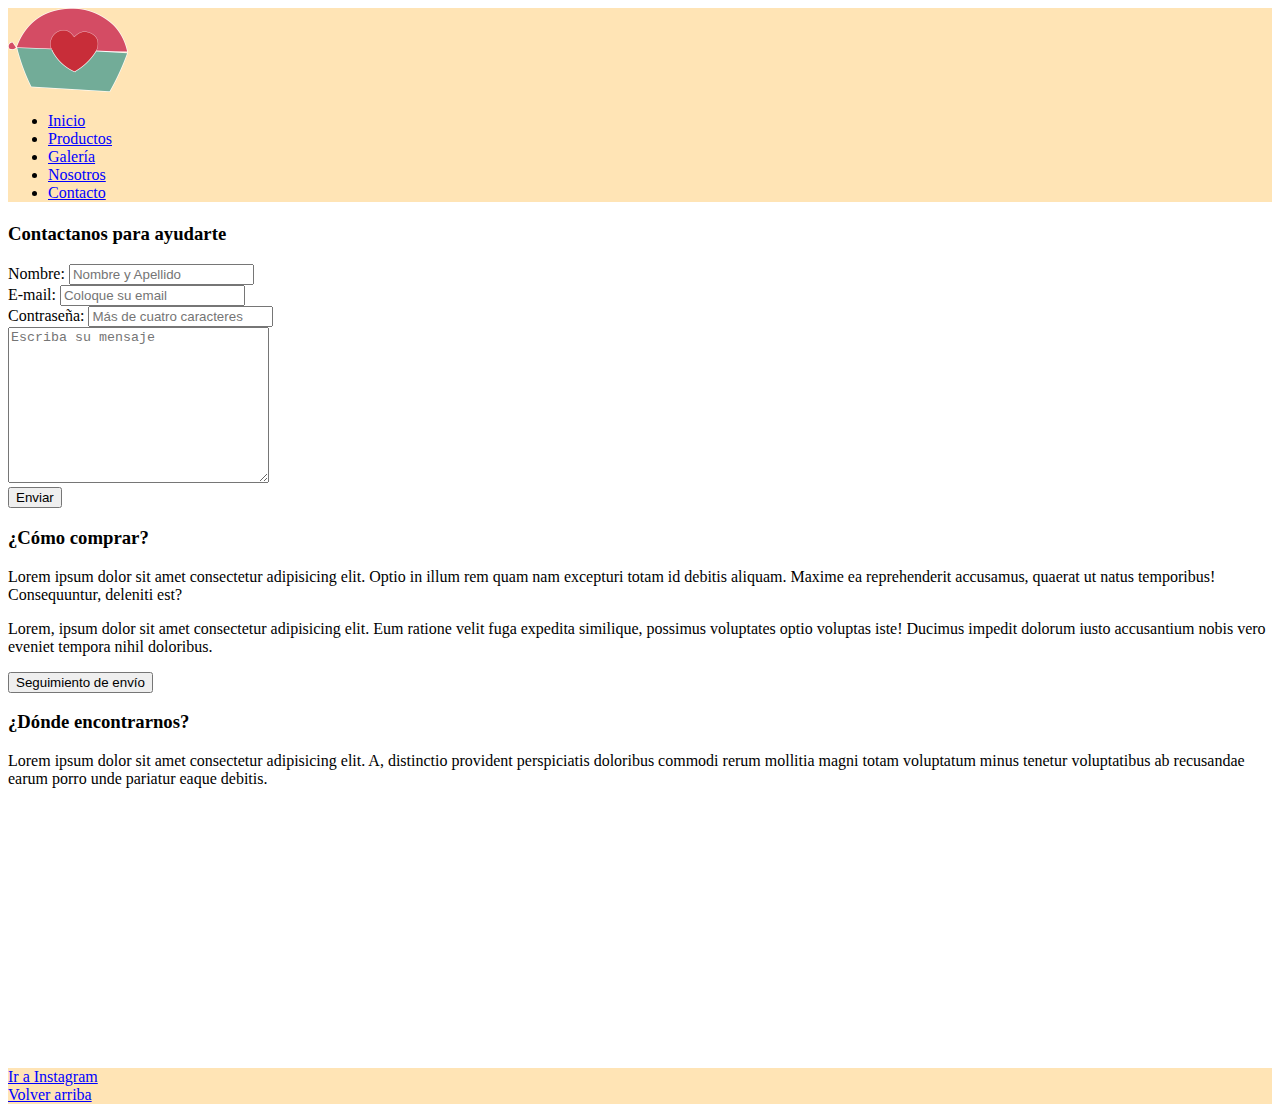
==== pages/contactos.html @ 96a58c31 "First commit" ====
<!DOCTYPE html>
<html lang="en">
<head>
    <meta charset="UTF-8">
    <meta name="viewport" content="width=device-width, initial-scale=1.0">
    <link rel="shortcut icon" href="./../assets/img/Logo logo final.png" type="image/x-icon">
    <title>Contacto</title>
    <link rel="stylesheet" href="./../css/styles.css">
</head>
<body>
    <header id="arriba">
        <img src="./../assets/img/Logo logo final.png" alt="Logo final">
        <nav>
                <ul>
                    <li>
                        <a href="./../index.html">Inicio</a>
                    </li>
                    <li>
                        <a href="./productos.html">Productos</a>
                    </li>
                    <li>
                        <a href="./galeria.html">Galería</a>
                    </li>
                    <li>
                        <a href="./nosotros.html">Nosotros</a>
                    </li>
                    <li>
                        <a href="./contactos.html">Contacto</a>
                    </li>
                </ul>
        </nav>
    </header>
    <main>
        <h1></h1>
        <h2></h2>
        <h3>Contactanos para ayudarte</h3>
        <form>
            <div>
                <label for="Nombre">Nombre: </label>
                <input type="text" id="Nombre" 
                placeholder="Nombre y Apellido" required>
            </div>
            <div>
                <label for="email">E-mail: </label>
                <input type="email" name="email" id="email" 
                placeholder="Coloque su email" required>
            </div>
            <div>
                <label for="password">Contraseña: </label>
                <input type="password" name="password" id="password" 
                placeholder="Más de cuatro caracteres"required> 
            </div>
            <div>
                <textarea name="" id="" cols="30" rows="10"
                placeholder="Escriba su mensaje"></textarea>
            </div>
            <div>
                <input type="button" value="Enviar">
            </div>
        </form>

        <h3>¿Cómo comprar?</h3>
        <p>Lorem ipsum dolor sit amet consectetur adipisicing elit. Optio in illum rem quam nam excepturi totam id debitis aliquam. Maxime ea reprehenderit accusamus, quaerat ut natus temporibus! Consequuntur, deleniti est?</p>

        <p>Lorem, ipsum dolor sit amet consectetur adipisicing elit. Eum ratione velit fuga expedita similique, possimus voluptates optio voluptas iste! Ducimus impedit dolorum iusto accusantium nobis vero eveniet tempora nihil doloribus.</p>

        <form>
            <input type="button" value="Seguimiento de envío">
        </form>
        <h3>¿Dónde encontrarnos?</h3>
        <p>Lorem ipsum dolor sit amet consectetur adipisicing elit. A, distinctio provident perspiciatis doloribus commodi rerum mollitia magni totam voluptatum minus tenetur voluptatibus ab recusandae earum porro unde pariatur eaque debitis.</p>

        <iframe src="https://www.google.com/maps/embed?pb=!1m18!1m12!1m3!1d26273.705232871594!2d-58.616275812495765!3d-34.598771142929316!2m3!1f0!2f0!3f0!3m2!1i1024!2i768!4f13.1!3m3!1m2!1s0x95bcb9ab4a5771b3%3A0x690cbb88f054e680!2sCdad.%20Jardin%20Lomas%20de%20Palomar%2C%20Provincia%20de%20Buenos%20Aires!5e0!3m2!1ses!2sar!4v1713034002344!5m2!1ses!2sar" width="350" height="260" style="border:0;" allowfullscreen="" loading="lazy" referrerpolicy="no-referrer-when-downgrade"></iframe>
    </main>
    <footer>
        <section class="card">
            <a href="https://www.instagram.com/mary.pink.46?igsh=bHRocHQ1bzJnbmk1" target="_blank">Ir a Instagram</a>
        </section>
        
        <section class="card">
            <a href="#arriba">Volver arriba</a>
        </section>
    </footer>
</body>
</html>
---- css/styles.css ----
/*Estilos generales*/
*{
    margin: 20;
    padding: 20;
    box-sizing: border-box;

}
/*Estilos Header*/
a{
    color: blue;
}

/*Estilos main*/

/*Main Inicio*/
.MaryPink{
    background-color: moccasin;
    width: 160px;
    height: 90px;
    margin: 20;
    padding: 20;
    border: 4px double pink;
    border-radius: 5px;
}


/*Main Nosotros*/
@font-face {
    font-family: "Merriweather";
    src: url("./fonts/Merriweather-Black.ttf");
}
p {
    font-family: "Merriweather", 
    cursive;
}
/*Estilos footer*/
#arriba{
    background-color: moccasin;
}
.card{
    background-color: moccasin;
}
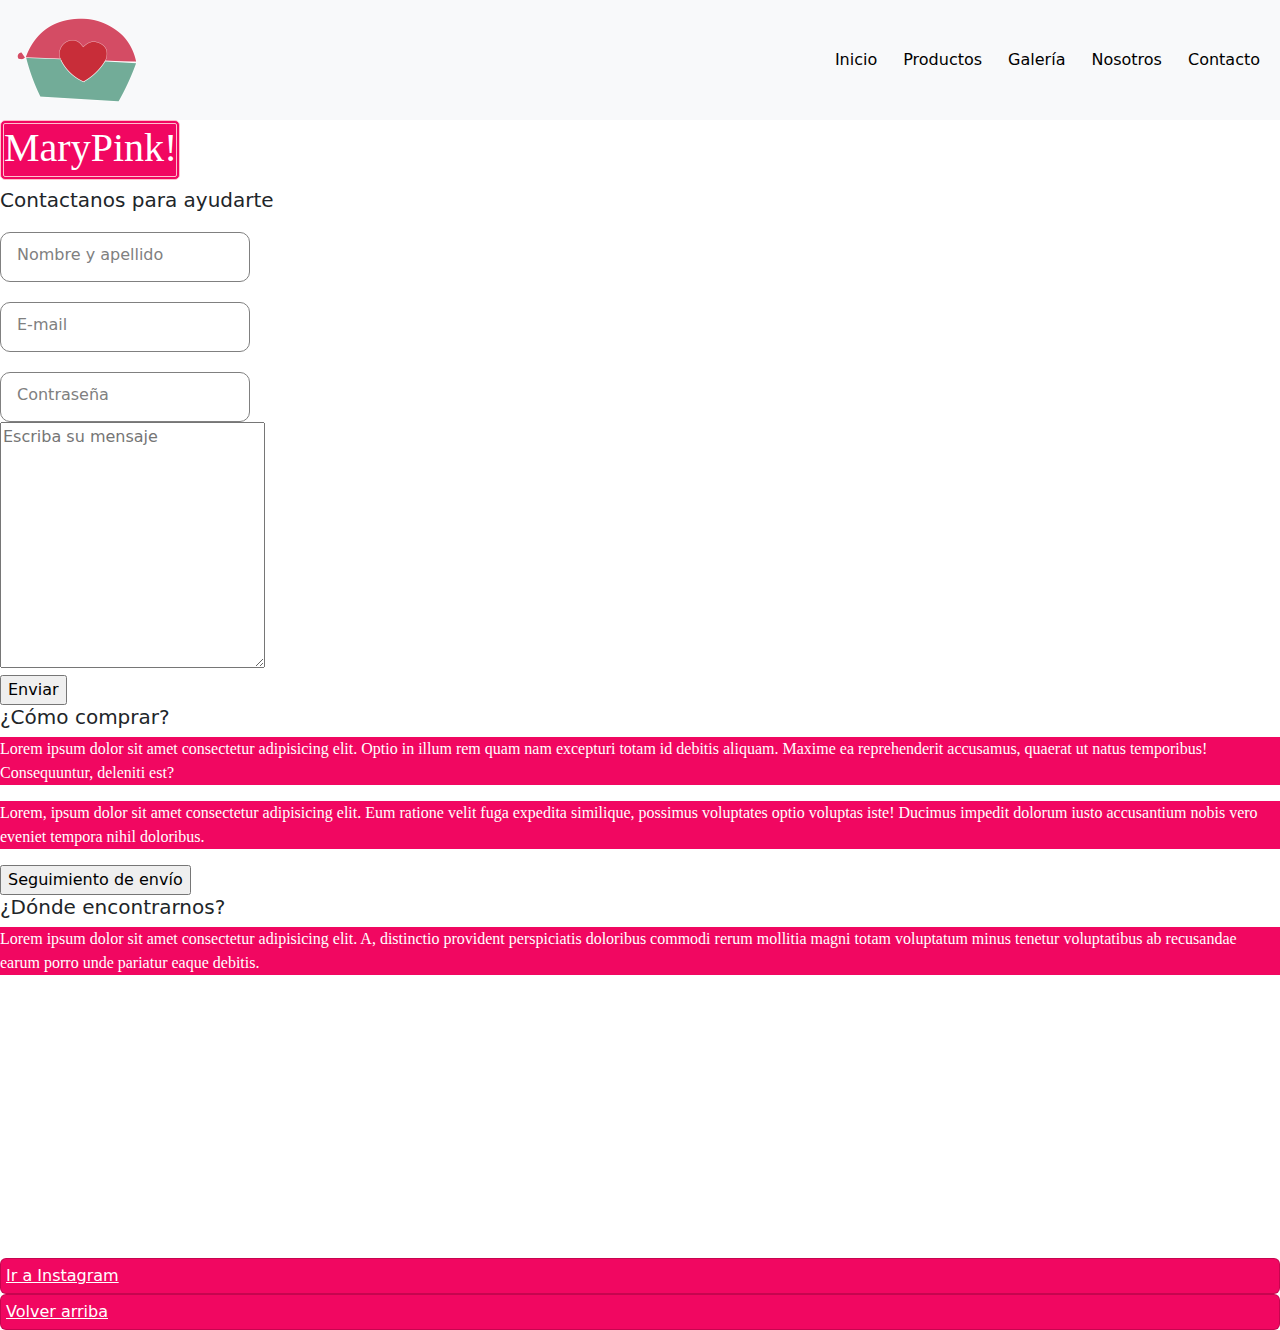
==== commit 599f3ab9: "last commit" ====
--- a/pages/contactos.html
+++ b/pages/contactos.html
@@ -1,55 +1,79 @@
 <!DOCTYPE html>
 <html lang="en">
-<head>
+<head class="d-flex flex-sm-column flex-md-row">
     <meta charset="UTF-8">
     <meta name="viewport" content="width=device-width, initial-scale=1.0">
     <link rel="shortcut icon" href="./../assets/img/Logo logo final.png" type="image/x-icon">
+    <!---link css bootstrap-->
+    <link href="https://cdn.jsdelivr.net/npm/bootstrap@5.3.3/dist/css/bootstrap.min.css" rel="stylesheet" integrity="sha384-QWTKZyjpPEjISv5WaRU9OFeRpok6YctnYmDr5pNlyT2bRjXh0JMhjY6hW+ALEwIH" crossorigin="anonymous"> 
+    <!--link css-->
+    <link rel="stylesheet" href="./../css/styles.css">
     <title>Contacto</title>
-    <link rel="stylesheet" href="./../css/styles.css">
 </head>
 <body>
     <header id="arriba">
-        <img src="./../assets/img/Logo logo final.png" alt="Logo final">
-        <nav>
-                <ul>
-                    <li>
-                        <a href="./../index.html">Inicio</a>
-                    </li>
-                    <li>
-                        <a href="./productos.html">Productos</a>
-                    </li>
-                    <li>
-                        <a href="./galeria.html">Galería</a>
-                    </li>
-                    <li>
-                        <a href="./nosotros.html">Nosotros</a>
-                    </li>
-                    <li>
-                        <a href="./contactos.html">Contacto</a>
-                    </li>
+        <!---Menú Hamburguesa---------------------------------------------------------------------------------------------------->
+        <nav class="navbar navbar-expand-lg bg-body-tertiary">
+            <div class="container-fluid">
+            <a class="navbar-brand" href="./../index.html">
+                <img src="./../assets/img/Logo logo final.png" alt="Logo final">
+            </a>
+            <button class="navbar-toggler" type="button" data-bs-toggle="collapse" data-bs-target="#navbarSupportedContent" aria-controls="navbarSupportedContent" aria-expanded="false" aria-label="Toggle navigation">
+                <span class="navbar-toggler-icon"></span>
+            </button>
+            <div class="collapse navbar-collapse menu" id="navbarSupportedContent">
+                <ul class="navbar-nav me-auto mb-2 mb-lg-0">
+                <li class="nav-item active">
+                    <a class="nav-link active" href="./../index.html">Inicio</a>
+                </li>
+                <li class="nav-item">
+                    <a class=" nav-link active" href="./productos.html">Productos</a>
+                </li>
+                <li class="nav-item">
+                    <a class="nav-link active" href="./galeria.html">Galería</a>
+                </li>
+                <li class="nav-item">
+                    <a class="nav-link active" href="./nosotros.html">Nosotros</a>
+                </li>
+                <li class="nav-item">
+                    <a class="nav-link active" href="./contactos.html">Contacto</a>
+                </li>
                 </ul>
+            </div>
+            </div>
         </nav>
+        <!---Menú Hamburguesa----------------------------------------------------------------------------------------------------->
     </header>
-    <main>
-        <h1></h1>
+    <main class="conteiner">
+        <div class="maryPink">
+        <h1>MaryPink!</h1>
+        </div>
         <h2></h2>
-        <h3>Contactanos para ayudarte</h3>
+        <h3></h3>
+        <h4></h4>
+        <div>
+            <section>
+                <h5>Contactanos para ayudarte</h5>
+            </section>
         <form>
             <div>
-                <label for="Nombre">Nombre: </label>
-                <input type="text" id="Nombre" 
-                placeholder="Nombre y Apellido" required>
+                <div class="form-div">
+                <input type="nombre" name="Nombre y apellido" id="nombre"> 
+                <label for="Nombre">Nombre y apellido</label>
+            </div>
             </div>
             <div>
-                <label for="email">E-mail: </label>
-                <input type="email" name="email" id="email" 
-                placeholder="Coloque su email" required>
+                <div class="form-div">
+                <input type="email" name="email" id="email"> 
+                <label for="email">E-mail</label>
+            </div>
             </div>
             <div>
-                <label for="password">Contraseña: </label>
-                <input type="password" name="password" id="password" 
-                placeholder="Más de cuatro caracteres"required> 
-            </div>
+                <div class="form-div">
+                <input type="password" name="password" id="password">
+                <label for="password">Contraseña</label> 
+                </div>
+                </div>
             <div>
                 <textarea name="" id="" cols="30" rows="10"
                 placeholder="Escriba su mensaje"></textarea>
@@ -58,8 +82,9 @@
                 <input type="button" value="Enviar">
             </div>
         </form>
-
-        <h3>¿Cómo comprar?</h3>
+        </div>
+        <div class="d-flex flex-lg-column flex-sm-row">
+        <h5>¿Cómo comprar?</h5>
         <p>Lorem ipsum dolor sit amet consectetur adipisicing elit. Optio in illum rem quam nam excepturi totam id debitis aliquam. Maxime ea reprehenderit accusamus, quaerat ut natus temporibus! Consequuntur, deleniti est?</p>
 
         <p>Lorem, ipsum dolor sit amet consectetur adipisicing elit. Eum ratione velit fuga expedita similique, possimus voluptates optio voluptas iste! Ducimus impedit dolorum iusto accusantium nobis vero eveniet tempora nihil doloribus.</p>
@@ -67,10 +92,10 @@
         <form>
             <input type="button" value="Seguimiento de envío">
         </form>
-        <h3>¿Dónde encontrarnos?</h3>
+        <h5>¿Dónde encontrarnos?</h5>
         <p>Lorem ipsum dolor sit amet consectetur adipisicing elit. A, distinctio provident perspiciatis doloribus commodi rerum mollitia magni totam voluptatum minus tenetur voluptatibus ab recusandae earum porro unde pariatur eaque debitis.</p>
-
-        <iframe src="https://www.google.com/maps/embed?pb=!1m18!1m12!1m3!1d26273.705232871594!2d-58.616275812495765!3d-34.598771142929316!2m3!1f0!2f0!3f0!3m2!1i1024!2i768!4f13.1!3m3!1m2!1s0x95bcb9ab4a5771b3%3A0x690cbb88f054e680!2sCdad.%20Jardin%20Lomas%20de%20Palomar%2C%20Provincia%20de%20Buenos%20Aires!5e0!3m2!1ses!2sar!4v1713034002344!5m2!1ses!2sar" width="350" height="260" style="border:0;" allowfullscreen="" loading="lazy" referrerpolicy="no-referrer-when-downgrade"></iframe>
+        </div>
+        <iframe src="https://www.google.com/maps/embed?pb=!1m18!1m12!1m3!1d26273.705232871594!2d-58.616275812495765!3d-34.598771142929316!2m3!1f0!2f0!3f0!3m2!1i1024!2i768!4f13.1!3m3!1m2!1s0x95bcb9ab4a5771b3%3A0x690cbb88f054e680!2sCdad.%20Jardin%20Lomas%20de%20Palomar%2C%20Provincia%20de%20Buenos%20Aires!5e0!3m2!1ses!2sar!4v1713034002344!5m2!1ses!2sar" width="350" height="260" style="border:0;" allowfullscreen="" loading="lazy" referrerpolicy="no-referrer-when-downgrade"></iframe>    
     </main>
     <footer>
         <section class="card">
@@ -81,5 +106,7 @@
             <a href="#arriba">Volver arriba</a>
         </section>
     </footer>
+    <!--Script bootstrap-->
+    <script src="https://cdn.jsdelivr.net/npm/bootstrap@5.3.3/dist/js/bootstrap.bundle.min.js" integrity="sha384-YvpcrYf0tY3lHB60NNkmXc5s9fDVZLESaAA55NDzOxhy9GkcIdslK1eN7N6jIeHz" crossorigin="anonymous"></script>
 </body>
 </html>--- a/css/styles.css
+++ b/css/styles.css
@@ -7,21 +7,27 @@
 }
 /*Estilos Header*/
 a{
-    color: blue;
+    color: white;
+    border: 5px solid transparent;
 }
 
 /*Estilos main*/
 
 /*Main Inicio*/
-.MaryPink{
-    background-color: moccasin;
-    width: 160px;
-    height: 90px;
-    margin: 20;
+.maryPink{
+    font-family: "Merriweather", 
+    regular;
+    color: white;
+    background-color: rgb(241, 7, 97);
+    width: 180px;
+    height: 60px;
+    margin: 20; 
     padding: 20;
     border: 4px double pink;
     border-radius: 5px;
+    text-align: center;
 }
+
 
 
 /*Main Nosotros*/
@@ -31,15 +37,60 @@
 }
 p {
     font-family: "Merriweather", 
-    cursive;
+    black-regular;
+    color: white;
+    background-color: rgb(241, 7, 97);
+    
 }
+
 /*Estilos footer*/
 #arriba{
-    background-color: moccasin;
+    background-color: rgb(209, 32, 100);
 }
 .card{
-    background-color: moccasin;
+    background-color: rgb(241, 7, 97);
+}
+/*Menú*/
+header nav ul{
+    display: flex;
+    list-style: none;
+    column-gap: 10px;
 }
 
+/*Contacto*/
+.form-div{
+    margin-top: 20px;
+    position: relative;
+}
+.form-div input{
+    height: 50px;
+    width: 250px;
+    border: 1px solid gray;
+    border-radius: 10px;
+    padding: 20px 40px;
+    outline: none;
+}
+.form-div label{
+    position: absolute;
+    left: 10px;
+    margin-top: 10px;
+    background-color: white;
+    border-radius: 10px;
+    padding: 1px 7px;
+    font-size: -5px;
+    color: grey;
+    transition: 0.3s;
+}
+.form-div input:focus{
+    border-color: magenta;
+}
+.form-div input:focus ~ label{
+    margin-left: 15px;
+    margin-top: 5x;
+    font-size: 14px;
+    color: magenta;
+}
+.menu{
+    flex-grow: 0;
+}
 
-
